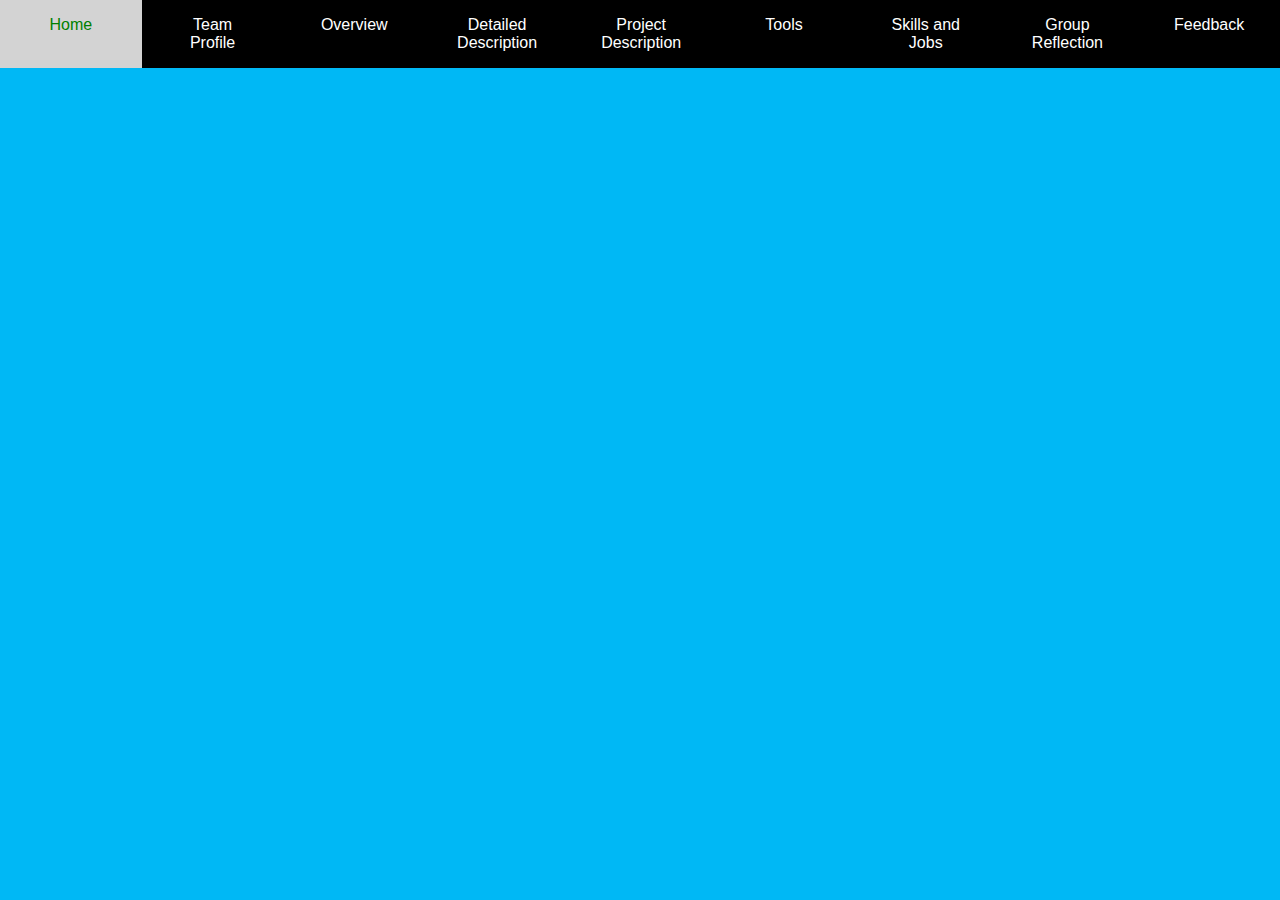
==== andy.html @ bebe780c "Copy content for Andy" ====
<!DOCTYPE html>
<html>
  <head>
    <title></title>
    <!-- Google Fonts -->
    <link rel="preconnect" href="https://fonts.googleapis.com">
    <link rel="preconnect" href="https://fonts.gstatic.com" crossorigin>
    <link href="https://fonts.googleapis.com/css2?family=Bowlby+One&display=swap" rel="stylesheet">
    <!-- Style.css -->
    <link rel="stylesheet" href="css/style.css">
  </head>

  <header>
    <div class="nav-col">
      <a href="index.html" class="button nav-col-1">Home</a><a href="team-profile.html" class="button nav-col-1">Team Profile</a><a href="overview.html" class="button nav-col-1">Overview</a><a href="detailed-description.html" class="button nav-col-1">Detailed Description</a><a href="project-description.html" class="button nav-col-1">Project Description</a>
      <a href="tools.html" class="button nav-col-1">Tools</a><a href="skills-and-jobs.html" class="button nav-col-1">Skills and Jobs</a><a href="group-reflection.html" class="button nav-col-1">Group Reflection</a><a href="feedback.html" class="button nav-col-1">Feedback</a>
    </div>
  </header>

  <body>

  </body>

  <footer>

  </footer>
</html>
---- css/style.css ----
/* Google Font Families Used */
  /* 'Bowlby One', cursive; */

/* Colour Scheme */
  /* A - #0088B5 */
  /* B - #005875 */
  /* C - #00B8F5 - Base Colour */
  /* D - #00A4DB */
  /* E - #002836 */
html {
  font-size: 16px;
}
header {
  margin: 0;
}
body {
  margin: 0;
  font-size: 1rem;
  font-family: Calibri,Candara,Segoe,Segoe UI,Optima,Arial,sans-serif;
  background-color: #00B8F5;
  color: #000000;
}
h1, h2, h3, p {
  margin-top: 0;
}
h1 {
  text-align: center;
  font-family: 'Bowlby One', cursive;
  font-size: 5rem;
}
h2 {
  font-size: 2rem;
  text-align: center;
  margin-bottom: 0.5rem;
}
h3 {
  font-size: 1.75rem;
  margin-bottom: 1rem;
}
a {
  color: white;
  font-size: 1em
}
a:hover,
a:focus {
  color: black;
}

/* General Coloms */
.coloms {
  display: flex;
  width: 100%;
  justify-content: space-between;
}
@media (min-width: 600px) {
  .coloms {
    flex-direction: column;
  }

}

/* Buttons */

.button {
  background-color: black;
  text-decoration: none;          /* take off the underline on the link */
  padding: 1em 2em;               /* more on left and right to make buttons look good */
  display: inline-block;          /* make the button not go over other stuff */
}
.button:hover,
.button:focus {
  color: green;
  background-color: lightgrey;
}
.personality-btn {
  background-color: #002836;
  color: white;
  margin: 1em;
}
.personality-btn:hover,
.personality-btn:focus {
  background-color: lightblue;
  color: black;
}

/* Navigation */

.nav-col {
  display: flex;
  width: 100%;
}
.nav-col-1 {
  width: 11%;
  text-align: center;
  justify-content: space-evenly;
}
.current-page {
  border-bottom: 5px solid lightblue;
}

/* Homepage Layout */
.container {                    /* Also used for general long containers */
  width: 90%;
  margin: 0.33em auto;
  text-align: center;
  padding: 0.12em 0;
}
.profile-photo {
  width: 25%;
  border-radius: 5%;
}
.andy-profile,
.chris-profile {
  background-color: #005875;
}
.jen-profile {
  background-color: #0088B5;
}
.group-process {
  background-color: #00A4DB
}
.career-plans {
  background-color: #0088B5;
}

  /* Homepage Coloms */
.home-col-1 {
  width: 30%
}
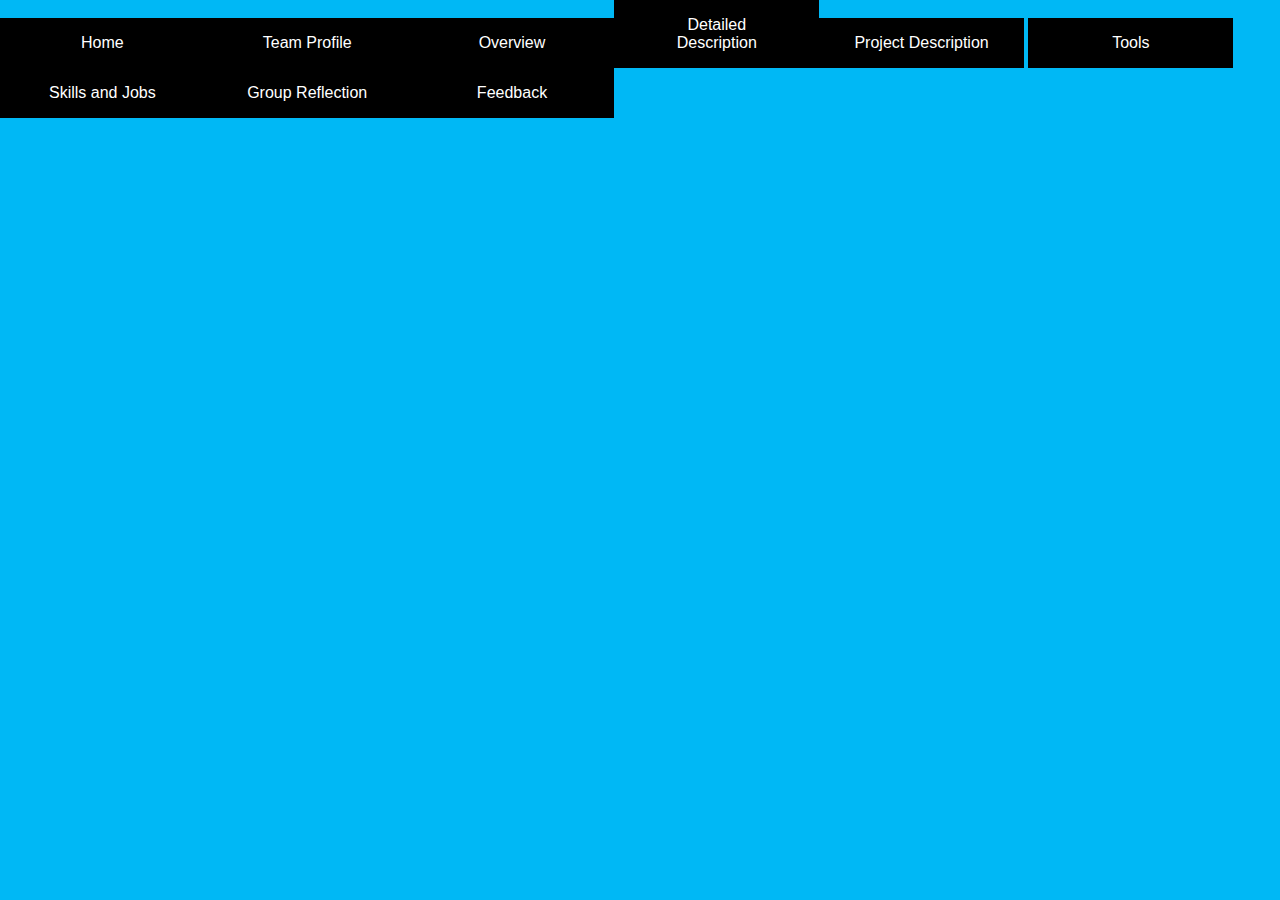
==== commit 071d025a: "Styling added. Team Profile page began Some team profile content added. Styling begun on team profil" ====
--- a/andy.html
+++ b/andy.html
@@ -6,6 +6,7 @@
     <link rel="preconnect" href="https://fonts.googleapis.com">
     <link rel="preconnect" href="https://fonts.gstatic.com" crossorigin>
     <link href="https://fonts.googleapis.com/css2?family=Bowlby+One&display=swap" rel="stylesheet">
+    <link href="https://fonts.googleapis.com/css2?family=Roboto+Condensed&display=swap" rel="stylesheet">
     <!-- Style.css -->
     <link rel="stylesheet" href="css/style.css">
   </head>
--- a/css/style.css
+++ b/css/style.css
@@ -1,6 +1,7 @@
 
 /* Google Font Families Used */
   /* 'Bowlby One', cursive; */
+  /* 'Roboto Condensed', sans-serif; */
 
 /* Colour Scheme */
   /* A - #0088B5 */
@@ -21,6 +22,20 @@
   background-color: #00B8F5;
   color: #000000;
 }
+main {
+  width: 75%;
+}
+aside {
+  width: 25%;
+}
+@media (max-width: 675px) {
+  aside {
+    width: 100%;
+  }
+  main {
+    width: 100%;
+  }
+}
 h1, h2, h3, p {
   margin-top: 0;
 }
@@ -31,12 +46,14 @@
 }
 h2 {
   font-size: 2rem;
-  text-align: center;
-  margin-bottom: 0.5rem;
+  margin-bottom: 0.5em;
 }
 h3 {
   font-size: 1.75rem;
-  margin-bottom: 1rem;
+  margin-bottom: 0.125em;
+}
+p {
+  font-family: 'Roboto Condensed', sans-serif;
 }
 a {
   color: white;
@@ -47,20 +64,20 @@
   color: black;
 }
 
-/* General Coloms */
+/* ==========General Coloms========== */
 .coloms {
   display: flex;
   width: 100%;
   justify-content: space-between;
 }
-@media (min-width: 600px) {
+@media (min-width: 675px) {
   .coloms {
     flex-direction: column;
   }
 
 }
 
-/* Buttons */
+/* =========Buttons=========== */
 
 .button {
   background-color: black;
@@ -86,30 +103,54 @@
 
 /* Navigation */
 
-.nav-col {
-  display: flex;
-  width: 100%;
-}
 .nav-col-1 {
   width: 11%;
   text-align: center;
   justify-content: space-evenly;
 }
+@media (max-width: 675px) {
+  .nav-col-1 {
+    width: 100%;
+  }
+}
 .current-page {
   border-bottom: 5px solid lightblue;
 }
-
-/* Homepage Layout */
-.container {                    /* Also used for general long containers */
+@media (max-width: 675px) {
+  .current-page {
+    border-bottom: none;
+    background-color: #282828;
+  }
+}
+
+/* ==============Layout============ */
+.container {
   width: 90%;
   margin: 0.33em auto;
   text-align: center;
   padding: 0.12em 0;
 }
+.container-flex {
+  display: flex;
+  justify-content: space-between;
+}
+@media (max-width: 675px) {
+  .container-flex {
+    flex-direction: column;
+  }
+}
+
+/* homepage */
 .profile-photo {
   width: 25%;
   border-radius: 5%;
 }
+.profile {
+  padding-left: 2em;
+  padding-right: 2em;
+  max-width: 1300px;
+  text-align: center;
+}
 .andy-profile,
 .chris-profile {
   background-color: #005875;
@@ -123,8 +164,69 @@
 .career-plans {
   background-color: #0088B5;
 }
-
-  /* Homepage Coloms */
-.home-col-1 {
-  width: 30%
-}
+.test-results {
+  background-color: #00A4DB;
+}
+.group-process,
+.career-plans,
+.test-results {
+  text-align: center;
+  padding-left: 1em;
+  padding-right: 1em;
+  margin: 0em 1em 1em;
+  border: 9em solid black #1F3F51;
+  border-style: outset;
+}
+@media (max-width 675px) {
+  .sidebar {
+    margin-top: 1em;
+  }
+}
+
+/* team profile */
+.team-profile-header {
+  width: 100%;
+}
+.profile-page {
+  display: flex;
+  flex-direction: column;
+
+}
+.profiles {
+  display: flex;
+  width: 100%;
+}
+.personality {
+ width: 33%;
+ margin-bottom: 1em;
+ padding: 2em 1em;
+ text-align: center;
+
+}
+.per-chris {
+  background-color: #0088B5;
+}
+.per-andy {
+  background-color: #0088B5;
+}
+.per-jen {
+  background-color: #005875;
+}
+.summary {
+  width: 100%;
+  display: flex;
+  flex-direction: column;
+}
+.personality-summary {
+  padding: 1em;
+  text-align: center;
+  background-color: #002836;
+  color: grey;
+  border-bottom: 0.025em solid white;
+  border-top: 0.025em solid white;
+}
+.test-comparisons {
+ padding: 1em;
+ text-align: center;
+ background-color: #00A4DB;
+}
